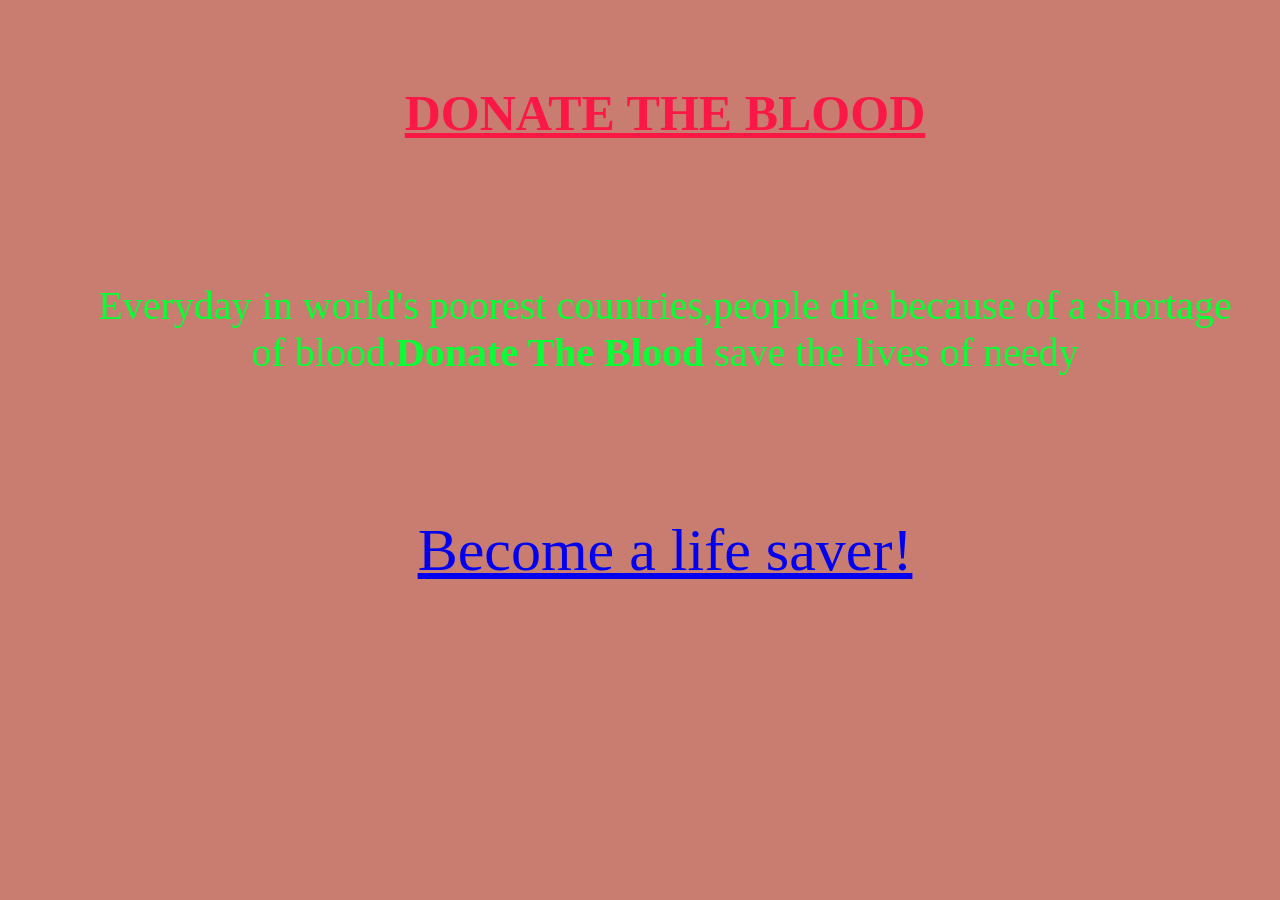
==== index.html @ 70cf2a45 "Rename index1.html to index.html" ====
<!DOCTYPE html>
<html lang="en">
<head>
    <meta charset="UTF-8">
    <meta http-equiv="X-UA-Compatible" content="IE=edge">
    <meta name="viewport" content="width=device-width, initial-scale=1.0">
    <title>DONATETHEBLOOD</title>
    <link rel="stylesheet" href="style1.css">
</head>
<body>
    <h1>donate the blood</h1>
    <p>Everyday in world's poorest countries,people die because of a shortage of blood.<strong>Donate The Blood</strong> save the lives of needy</p>
    <div id="a">
    <a href="/sign.html">Become a life saver!</a>
    </div>
</body>
</html>
---- style1.css ----
body{
    background-color: rgb(201, 125, 112);
    background-image:url(https://png.pngtree.com/background/20210711/original/pngtree-geometric-gradient-creative-blood-donation-poster-background-material-picture-image_1127152.jpg);
    background-repeat: no-repeat;
    background-attachment: fixed;
    background-size: cover;
}
h1,p,#a{
    text-align: center;
    padding-top: 50px;
    padding-right: 30px;
    padding-bottom: 50px;
    padding-left: 80px;
}
h1{
    text-decoration: underline;
    text-transform: uppercase;
    font-size: 50px;
    color: rgb(250, 25, 70);
}
#a{
    color: rgb(9, 9, 228);
    font-size: 60px;
}
p{
    font-size: 40px;
    color: rgb(9, 254, 54);
}
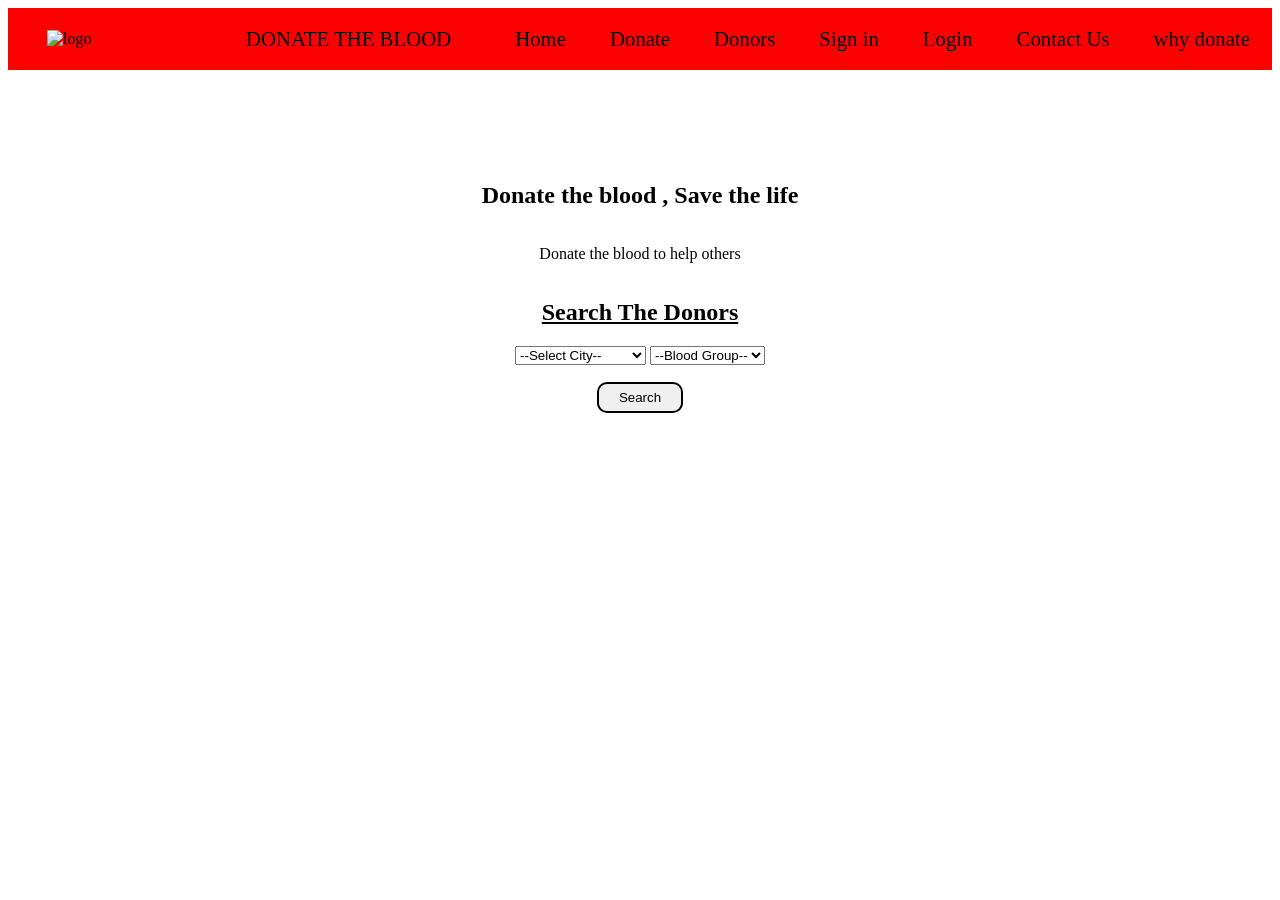
==== commit f573e184: "Rename home.html to index.html" ====
--- a/index.html
+++ b/index.html
@@ -5,13 +5,71 @@
     <meta http-equiv="X-UA-Compatible" content="IE=edge">
     <meta name="viewport" content="width=device-width, initial-scale=1.0">
     <title>DONATETHEBLOOD</title>
-    <link rel="stylesheet" href="style1.css">
+    <link rel="stylesheet" href="home.css">
+    <link href="https://fonts.googleapis.com/css2?family=Bree+Serif&display=swap" rel="stylesheet">
+    <link href="https://fonts.googleapis.com/css2?family=Baloo+Bhai+2&family=Bree+Serif&display=swap" rel="stylesheet">
 </head>
 <body>
-    <h1>donate the blood</h1>
-    <p>Everyday in world's poorest countries,people die because of a shortage of blood.<strong>Donate The Blood</strong> save the lives of needy</p>
-    <div id="a">
-    <a href="/sign.html">Become a life saver!</a>
-    </div>
+    <nav id="navbar">
+        <div id="logo">
+
+            <img src="https://media.istockphoto.com/id/1305688014/vector/blood-drop-logo-blood-donation-save-life.jpg?s=612x612&w=0&k=20&c=-OgNrSK2iIFMk78N9Fk9V3hdwC-UzRbbhgbR5-iTeYc=" alt="logo">
+        </div>
+        <ul>
+            <li id="a" class="item"><a href="/index1.html">DONATE THE BLOOD</a></li>
+            <li class="item"><a href="/home.html">Home</a></li>
+            <li class="item"><a href="/donate.html">Donate</a></li>
+            <li class="item"><a href="/donors.html">Donors</a></li>
+            <li class="item"><a href="/sign.html">Sign in</a></li>
+            <li class="item"><a href="/login.html">Login</a></li>
+            <li class="item"><a href="/contact.html">Contact Us</a>
+            <li class="item"><a href="/why_donate (1).html">why donate</a></li>
+        </ul>
+    </nav>
+    <section id="home">
+        <h1 class="h-primary">Donate  the  blood , Save  the  life</h1>
+        <p>Donate the blood to help others</p>
+        <h1 class="search">Search The Donors</h1>
+        <div class="input-name">
+            <select class="city" >
+                <option>--Select City--</option>
+                <option>Hyderabad</option>
+                <option>Amaravati</option>
+                <option>Delhi</option>
+                <option>Jaipur</option>
+                <option>Chandigarh</option>
+                <option>Gandhinagar</option>
+                <option>Haryana</option>
+                <option>Chennai</option>
+                <option>Mumbai</option>
+                <option>Panaji</option>
+                <option>Bhopal</option>
+                <option>Srinagar</option>
+                <option>Lucknow</option>
+                <option>Dehradun</option>
+                <option>Patna</option>
+                <option>Impal</option>
+                <option>Agartala</option>
+                <option>Thiruvanatapuram</option>
+                <option>Benguluru</option>
+            </select>
+            <span>
+            <select class="blood-group">
+                <option>--Blood Group--</option>
+                <option>A+</option>
+                <option>A-</option>
+                <option>B+</option>
+                <option>B-</option>
+                <option>O+</option>
+                <option>O-</option>
+                <option>AB+</option>
+                <option>AB-</option>
+            </select>
+            </span>
+        </div>
+        <button class="btn" onclick="location.href='/donors.html';">Search</button>
+    </section>
+    
+    
 </body>
 </html>
--- a/home.css
+++ b/home.css
@@ -0,0 +1,106 @@
+*{
+    padding: -2;
+}
+#navbar{
+    display: flex; /* to get elements in row */
+    align-items: center;
+
+}
+#logo{
+    margin: 10px 34px;
+
+}
+#logo img{
+    margin: 12px 5px;
+    height: 56px;
+
+}
+#navbar{
+    position: relative;
+    justify-content: space-between;
+}
+#navbar ul{
+    display: flex;
+    /* font-family: '', cursive; */
+}
+#navbar ul li{
+    list-style: none; /*dots will not come*/
+    font-size: 1.3rem;
+
+}
+#navbar ul li a{
+    display: block;
+    padding: 3px 22px;
+    border-radius: 20px;
+    text-decoration: none; /* underline not comes */
+    color: rgb(9, 9, 9);
+}
+#navbar::before{
+    content: "";
+    background-color: rgb(251, 1, 1);
+    position: absolute;
+    height: 100%;
+    width: 100%;
+    z-index: -1;/* to get content on that red background */
+    opacity: 1;
+}
+#navbar ul li a:hover{/* by hovering we can see if we move cursor one home it looks dark red with background white */
+    color: rgba(251, 1, 1);
+    background-color: white;
+}
+#home{
+    display: flex;
+    flex-direction: column;
+    padding: 26px 200px;
+    height: 400px;
+    justify-content: center;
+    align-items: center;
+    
+}
+#home::before{
+    content: "";
+    background: url(https://media.istockphoto.com/id/627356286/photo/general-practitioner-doing-blood-test.jpg?s=612x612&w=0&k=20&c=Zzz_k6JuoDvpmBCKZ_pBzw81yd3awM4hIr6Bf7Zoxig=);
+    background-repeat: no-repeat;
+    background-size: cover;
+    position: absolute;
+    height: 100%;
+    width: 100%;
+    z-index: -1;/* to get content on that red background */
+    opacity: 0.89;
+
+}#home h1{
+    color: black;
+    text-align: center;
+    font-family: 'Bree Serif', serif;
+}
+#home p{
+    color: black;
+    text-align: center;
+    font-size: 2.8ren;
+    font-family: 'Bree Serif', serif;
+}
+#h-primary{
+    font-size: 70.8rem;
+    padding: 12px;
+}
+.btn{
+    padding: 6px 20px;
+    border: 2px solid black;
+    /*background-color: rgb(233, 108, 12);*/
+    color: black;
+    margin: 17px;
+    border-radius: 10px;
+    cursor: pointer;/*cursor will become pointer*/
+}
+h1.search{
+    text-decoration: underline;
+}
+#a{
+    padding-right: 20px;
+}
+@media (max-width:991px)
+{
+    html{font-size: 50%;}
+
+}
+
